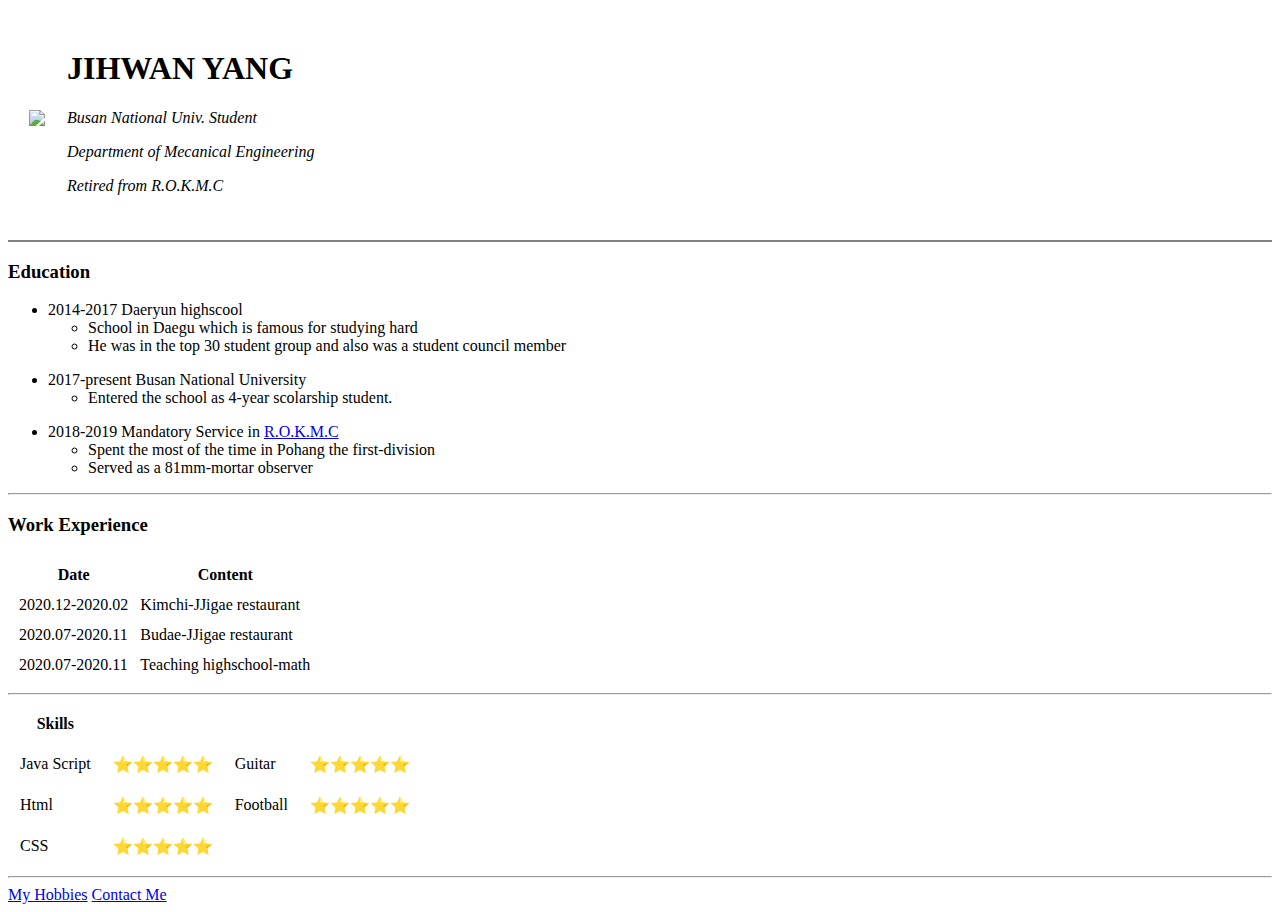
==== index.html @ e29ea4bd "#git hub complete" ====
<!DOCTYPE html>
<html lang="en" dir="ltr">

<head>
  <meta charset="utf-8">
  <title>JIHWAN YANG</title>
  <link rel="shortcut icon" href="img/titleimg-modified.PNG">
</head>

<body>
  <table cellspacing="20px">
    <tr>
      <td><img src="img/mypic-modified.PNG"></td>
      <td>
        <h1>JIHWAN YANG</h1>
        <em>
          <p>Busan National Univ. Student</p>
          <p>Department of Mecanical Engineering</p>
          <p>Retired from R.O.K.M.C </p>
        </em>
      </td>
    </tr>
  </table>

  <hr size="2px" noshade>
  <h3>Education</h3>

  <ul>
    <li>2014-2017 Daeryun highscool </li>
    <ul>
      <li>School in Daegu which is famous for studying hard</li>
      <li>He was in the top 30 student group and also was a student council member</li>
    </ul>
  </ul>
  <ul>
    <li>2017-present Busan National University </li>
    <ul>
      <li>Entered the school as 4-year scolarship student. </li>
    </ul>
  </ul>
  <ul>
    <li>2018-2019 Mandatory Service in <a href="https://www.rokmc.mil.kr:10005/index.do">R.O.K.M.C</a> </li>
    <ul>
      <li>Spent the most of the time in Pohang the first-division </li>
      <li>Served as a 81mm-mortar observer </li>
    </ul>
  </ul>
  <hr>
  <h3>Work Experience</h3>
  <table cellspacing="10px">
    <thead>
      <tr>
        <th> Date</th>
        <th> Content</th>
      </tr>
    </thead>
    <tbody>
      <tr>
        <td>2020.12-2020.02</td>
        <td>Kimchi-JJigae restaurant</td>
      </tr>
      <tr>
        <td>2020.07-2020.11</td>
        <td>Budae-JJigae restaurant</td>
      </tr>
      <tr>
        <td>2020.07-2020.11</td>
        <td>Teaching highschool-math</td>
      </tr>
    </tbody>
  </table>
  <hr>
  <table cellpadding="10px">
    <thead>
      <th>Skills</th>
    </thead>
    <tbody>
      <tr>
        <td>Java Script </td>
        <td>⭐⭐⭐⭐⭐</td>
        <td>Guitar</td>
        <td>⭐⭐⭐⭐⭐</td>
      </tr>
      <tr>
        <td>Html</td>
        <td>⭐⭐⭐⭐⭐</td>
        <td>Football</td>
        <td>⭐⭐⭐⭐⭐</td>
      </tr>
      <tr>
        <td>CSS</td>
        <td>⭐⭐⭐⭐⭐</td>
      </tr>

    </tbody>
  </table>
  <hr>
  <a href="hobbies.html"> My Hobbies</a>
  <a href="contact-me.html">Contact Me</a>


</body>

</html>
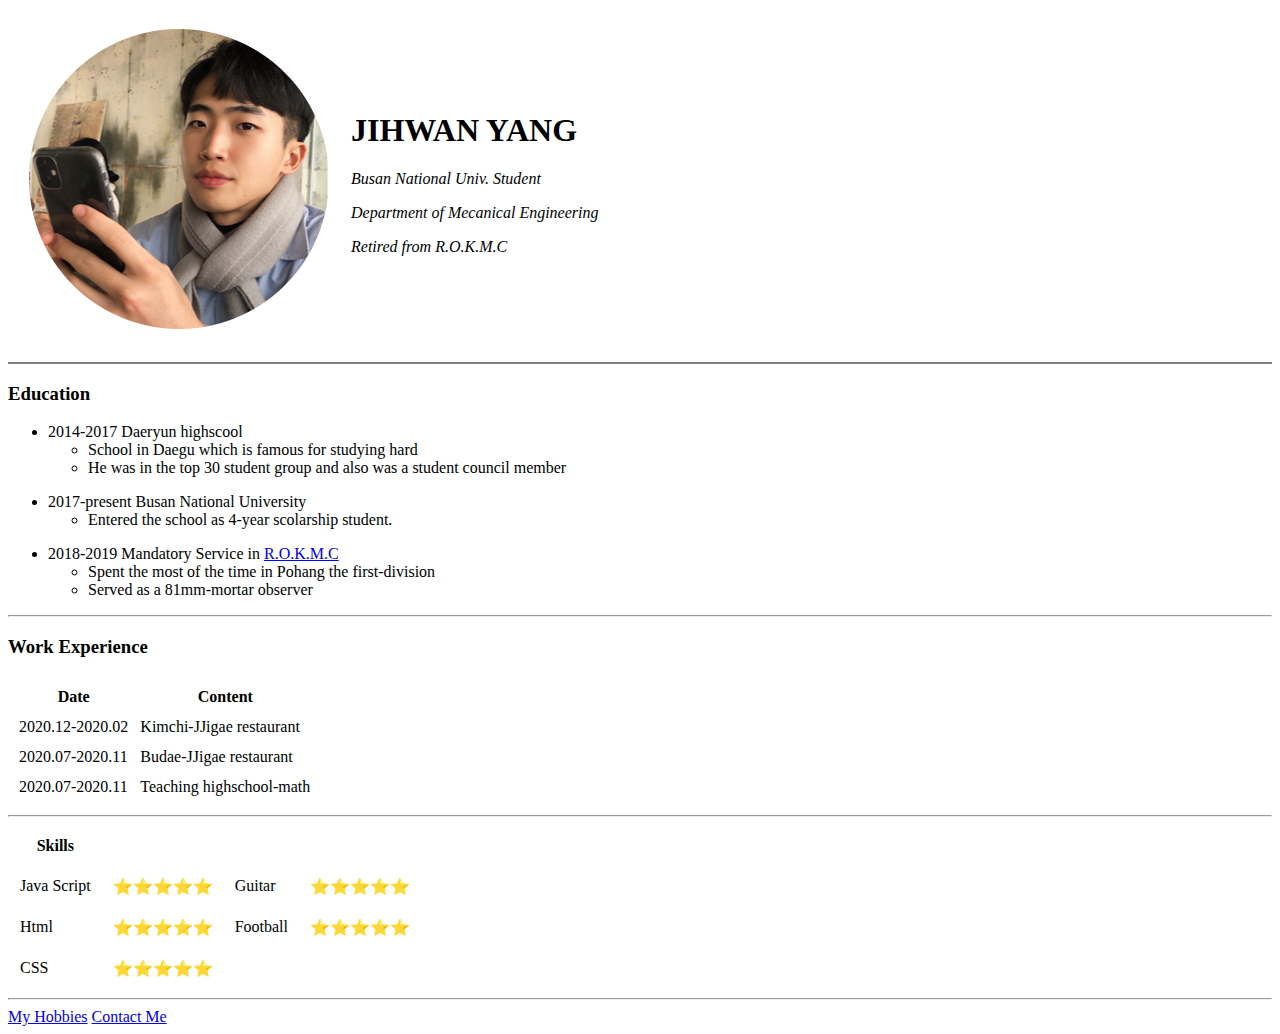
==== commit fa4ef4e8: "#modify file name" ====
--- a/index.html
+++ b/index.html
@@ -1,16 +1,16 @@
 <!DOCTYPE html>
 <html lang="en" dir="ltr">
-
+<!--https://jihwan123450.github.io/udemy_start/-->
 <head>
   <meta charset="utf-8">
   <title>JIHWAN YANG</title>
-  <link rel="shortcut icon" href="img/titleimg-modified.PNG">
+  <link rel="shortcut icon" href="img\titleimg-modified.png">
 </head>
 
 <body>
   <table cellspacing="20px">
     <tr>
-      <td><img src="img/mypic-modified.PNG"></td>
+      <td><img src="img\mypic_modified.png"></td>
       <td>
         <h1>JIHWAN YANG</h1>
         <em>
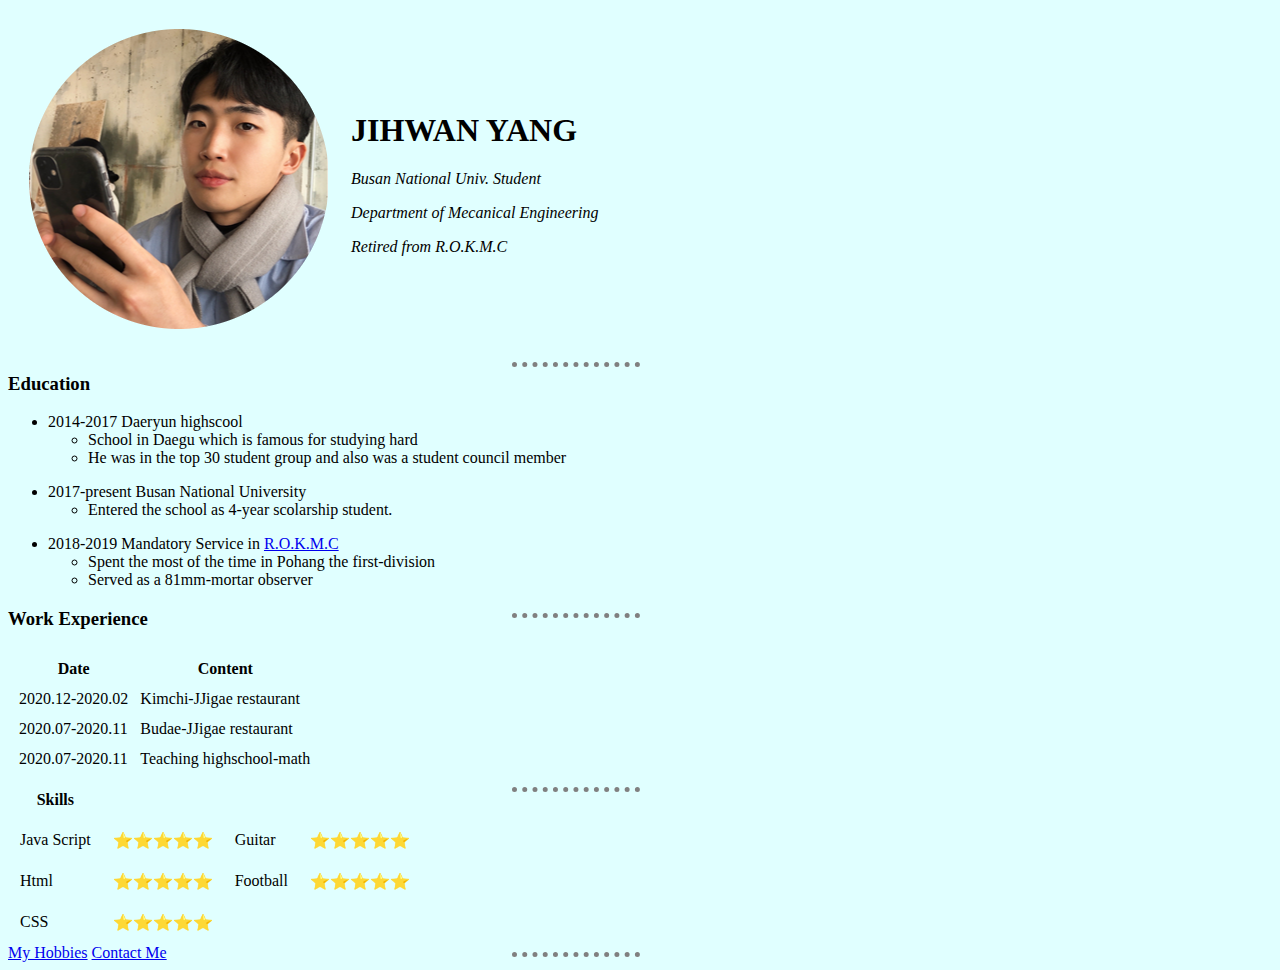
==== commit 35106353: "#my webpage CSS done" ====
--- a/index.html
+++ b/index.html
@@ -5,12 +5,13 @@
   <meta charset="utf-8">
   <title>JIHWAN YANG</title>
   <link rel="shortcut icon" href="img\titleimg-modified.png">
+  <link rel="stylesheet" href="CSS\styles.css">
 </head>
 
 <body>
   <table cellspacing="20px">
     <tr>
-      <td><img src="img\mypic_modified.png"></td>
+      <td><img class="mypic" src="img\mypic_modified.png"></td>
       <td>
         <h1>JIHWAN YANG</h1>
         <em>
@@ -22,7 +23,7 @@
     </tr>
   </table>
 
-  <hr size="2px" noshade>
+  <hr >
   <h3>Education</h3>
 
   <ul>
@@ -95,8 +96,8 @@
     </tbody>
   </table>
   <hr>
-  <a href="hobbies.html"> My Hobbies</a>
-  <a href="contact-me.html">Contact Me</a>
+  <a class="link" href="hobbies.html"> My Hobbies</a>
+  <a class="link" href="contact-me.html">Contact Me</a>
 
 
 </body>
